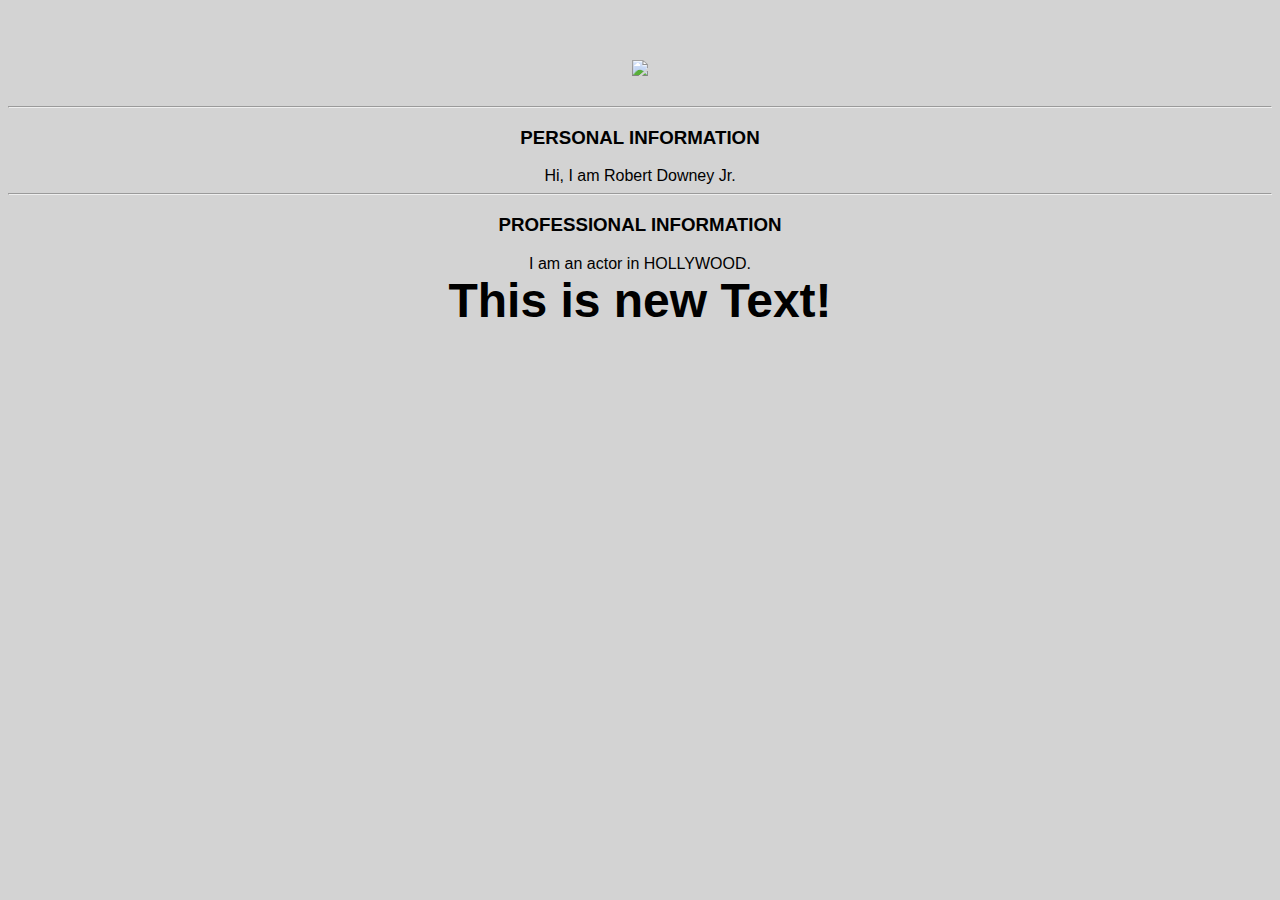
==== ui/index.html @ ab50be09 "[imad-console] Updates ui/index.html" ====
<!doctype html>
<html>
    <head>
        <link href="/ui/style.css" rel="stylesheet" />
    </head>
    <body>
        <div class="containor">
            <div>
                <img id='madi' src="https://lh4.googleusercontent.com/-CDrAtF3JqtU/AAAAAAAAAAI/AAAAAAAALD0/CGnusCA3V0c/s0-c-k-no-ns/photo.jpg" class="img-medium"/>
            </div>
            <br>
            <hr/>
            <h3>PERSONAL INFORMATION</h3>
            <div>
                Hi, I am Robert Downey Jr. 
            </div>
            <hr/>
            <h3>PROFESSIONAL INFORMATION</h3>
            <div>
                I am an actor in HOLLYWOOD.
            </div>
            <div id='maintext' class="center text-big bold">
                Hi! I am anuj and this is my first webapp.
                <h4>A new Heading</h4>
                This one is Awesome Webapp.....
            </div>
        </div>
        <script type="text/javascript" src="/ui/main.js">
        </script>
    </body>
</html>
---- ui/style.css ----
body {
    font-family: sans-serif;
    background-color: lightgrey;
    margin-top: 60px;
    text-align: center;
    
}

.text-big {
    font-size: 300%;
}

.bold {
    font-weight: bold;
}

.img-medium {
    height: 200px;
}

.container{
    max-width:800px;
    margin : 0 auto;
    color : #4a4a4a;
    font-family:sans-sarif;
    padding-left : 20px;
    padding-right : 20px;
}
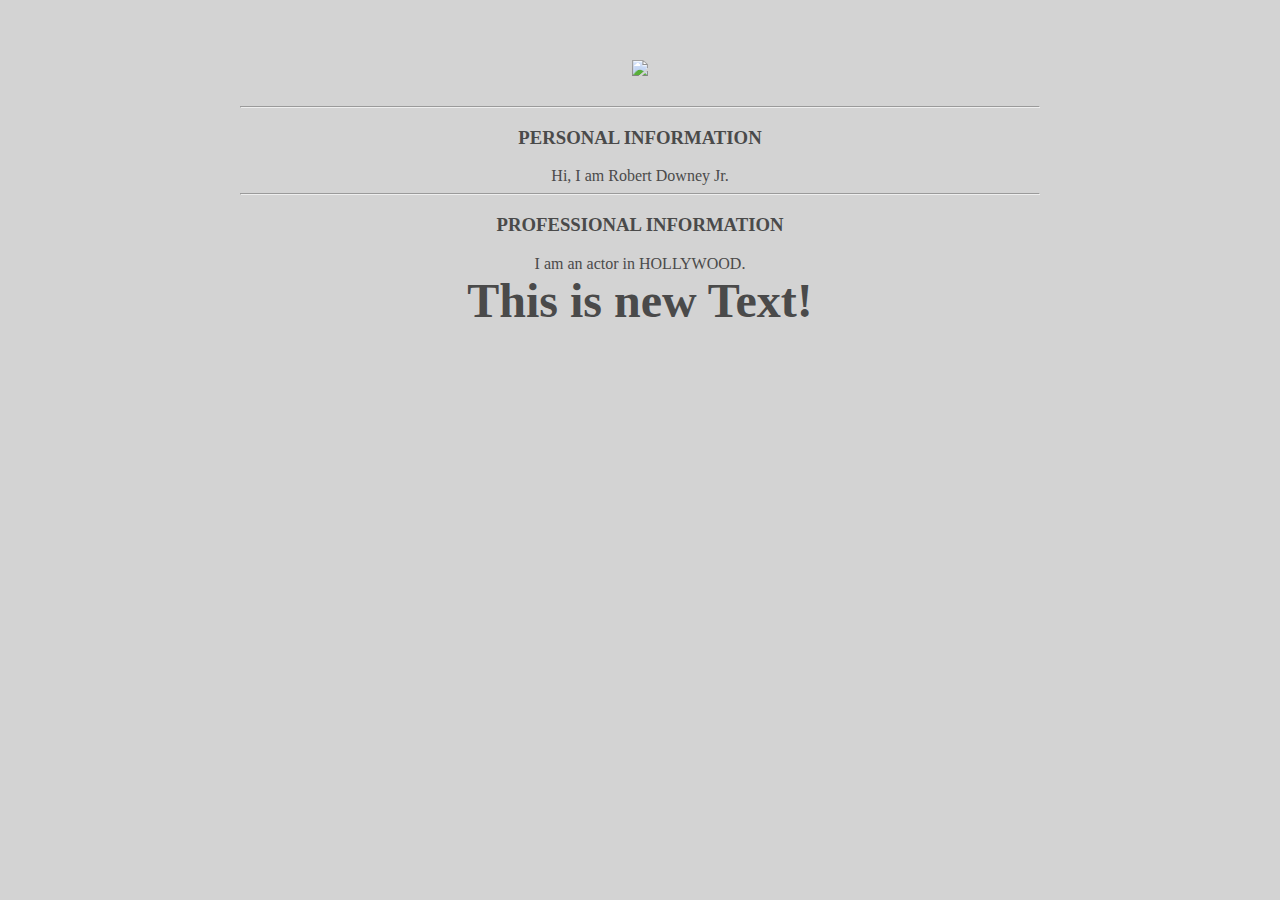
==== commit 3ae30a2f: "[imad-console] Updates ui/index.html" ====
--- a/ui/index.html
+++ b/ui/index.html
@@ -4,7 +4,7 @@
         <link href="/ui/style.css" rel="stylesheet" />
     </head>
     <body>
-        <div class="containor">
+        <div class="container">
             <div>
                 <img id='madi' src="https://lh4.googleusercontent.com/-CDrAtF3JqtU/AAAAAAAAAAI/AAAAAAAALD0/CGnusCA3V0c/s0-c-k-no-ns/photo.jpg" class="img-medium"/>
             </div>
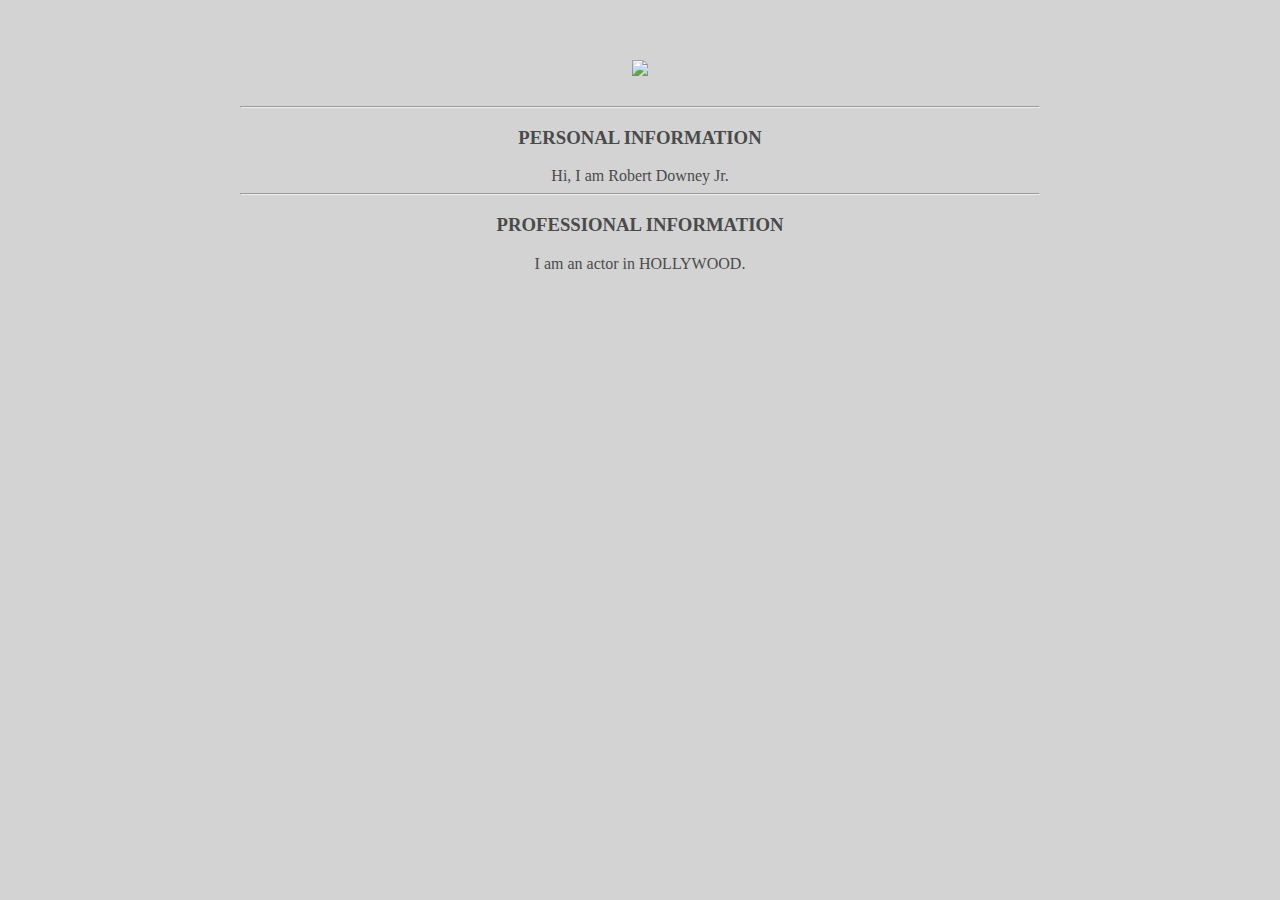
==== commit ac1a2ce3: "[imad-console] Updates ui/index.html" ====
--- a/ui/index.html
+++ b/ui/index.html
@@ -5,7 +5,7 @@
     </head>
     <body>
         <div class="container">
-            <div>
+            <div class="center">
                 <img id='madi' src="https://lh4.googleusercontent.com/-CDrAtF3JqtU/AAAAAAAAAAI/AAAAAAAALD0/CGnusCA3V0c/s0-c-k-no-ns/photo.jpg" class="img-medium"/>
             </div>
             <br>
@@ -19,11 +19,6 @@
             <div>
                 I am an actor in HOLLYWOOD.
             </div>
-            <div id='maintext' class="center text-big bold">
-                Hi! I am anuj and this is my first webapp.
-                <h4>A new Heading</h4>
-                This one is Awesome Webapp.....
-            </div>
         </div>
         <script type="text/javascript" src="/ui/main.js">
         </script>
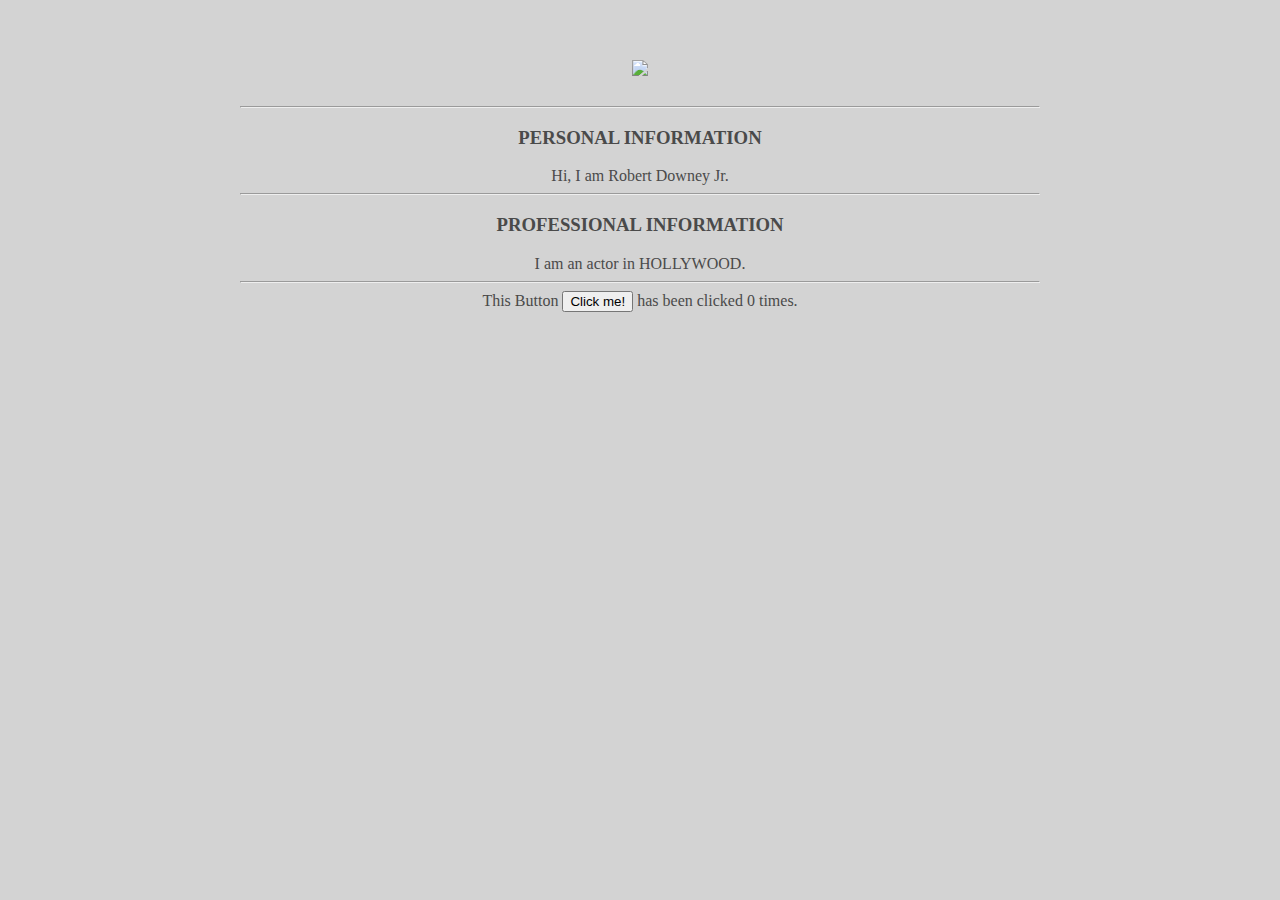
==== commit dce618f9: "[imad-console] Updates ui/index.html" ====
--- a/ui/index.html
+++ b/ui/index.html
@@ -5,7 +5,7 @@
     </head>
     <body>
         <div class="container">
-            <div class="center">
+            <div>
                 <img id='madi' src="https://lh4.googleusercontent.com/-CDrAtF3JqtU/AAAAAAAAAAI/AAAAAAAALD0/CGnusCA3V0c/s0-c-k-no-ns/photo.jpg" class="img-medium"/>
             </div>
             <br>
@@ -19,6 +19,10 @@
             <div>
                 I am an actor in HOLLYWOOD.
             </div>
+            <hr/>
+            <div class = "footer">
+                This Button <button id="counter" >Click me!</button> has been clicked <span id="count">0</span> times.
+            </div>
         </div>
         <script type="text/javascript" src="/ui/main.js">
         </script>
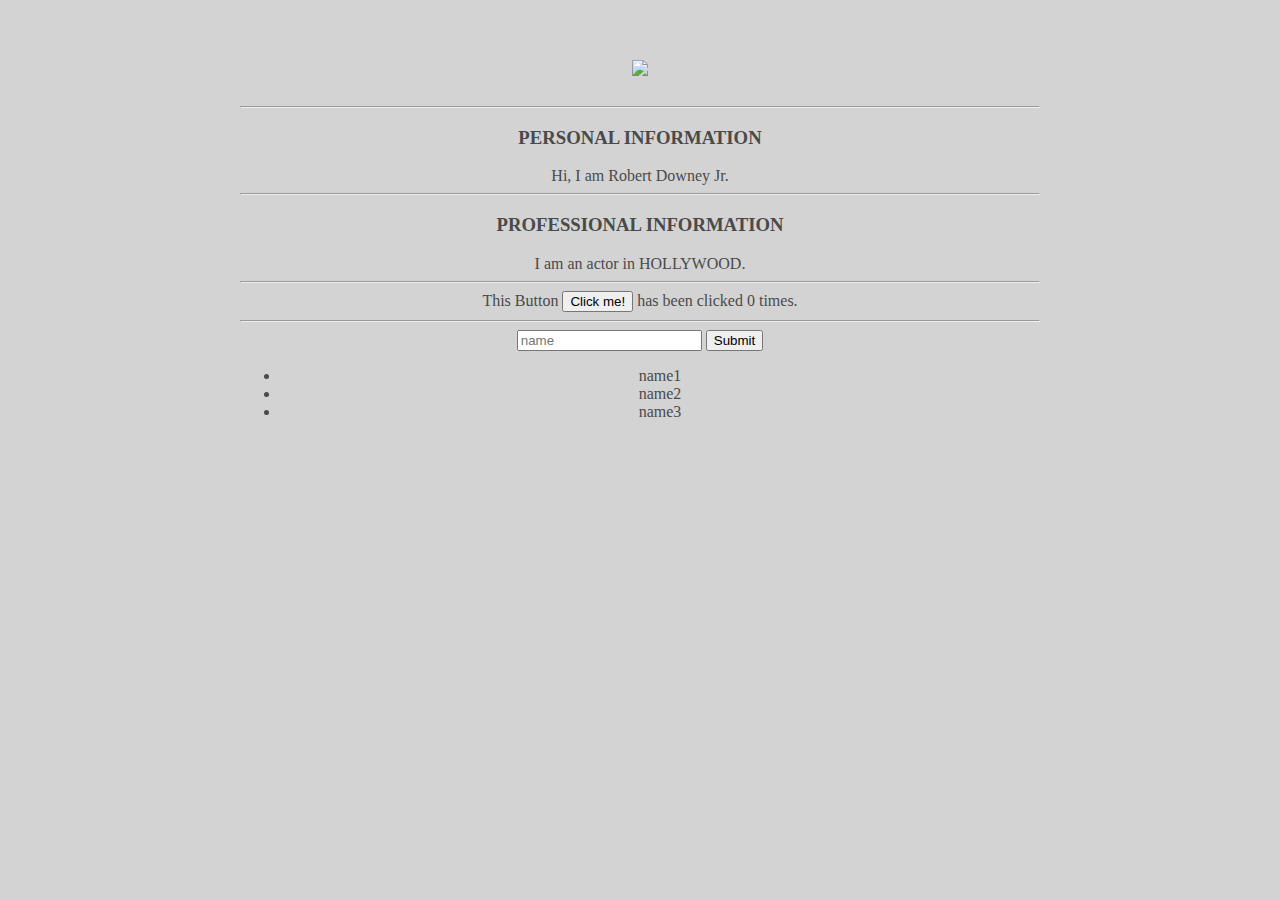
==== commit f140159e: "[imad-console] Updates ui/index.html" ====
--- a/ui/index.html
+++ b/ui/index.html
@@ -22,6 +22,14 @@
             <hr/>
             <div class = "footer">
                 This Button <button id="counter" >Click me!</button> has been clicked <span id="count">0</span> times.
+                <hr/>
+                <input type="text" id="name" placeholder="name"></input>
+                <input type="submit" value="Submit"></input>
+                <ul>
+                    <li>name1</li>
+                    <li>name2</li>
+                    <li>name3</li>
+                </ul>
             </div>
         </div>
         <script type="text/javascript" src="/ui/main.js">
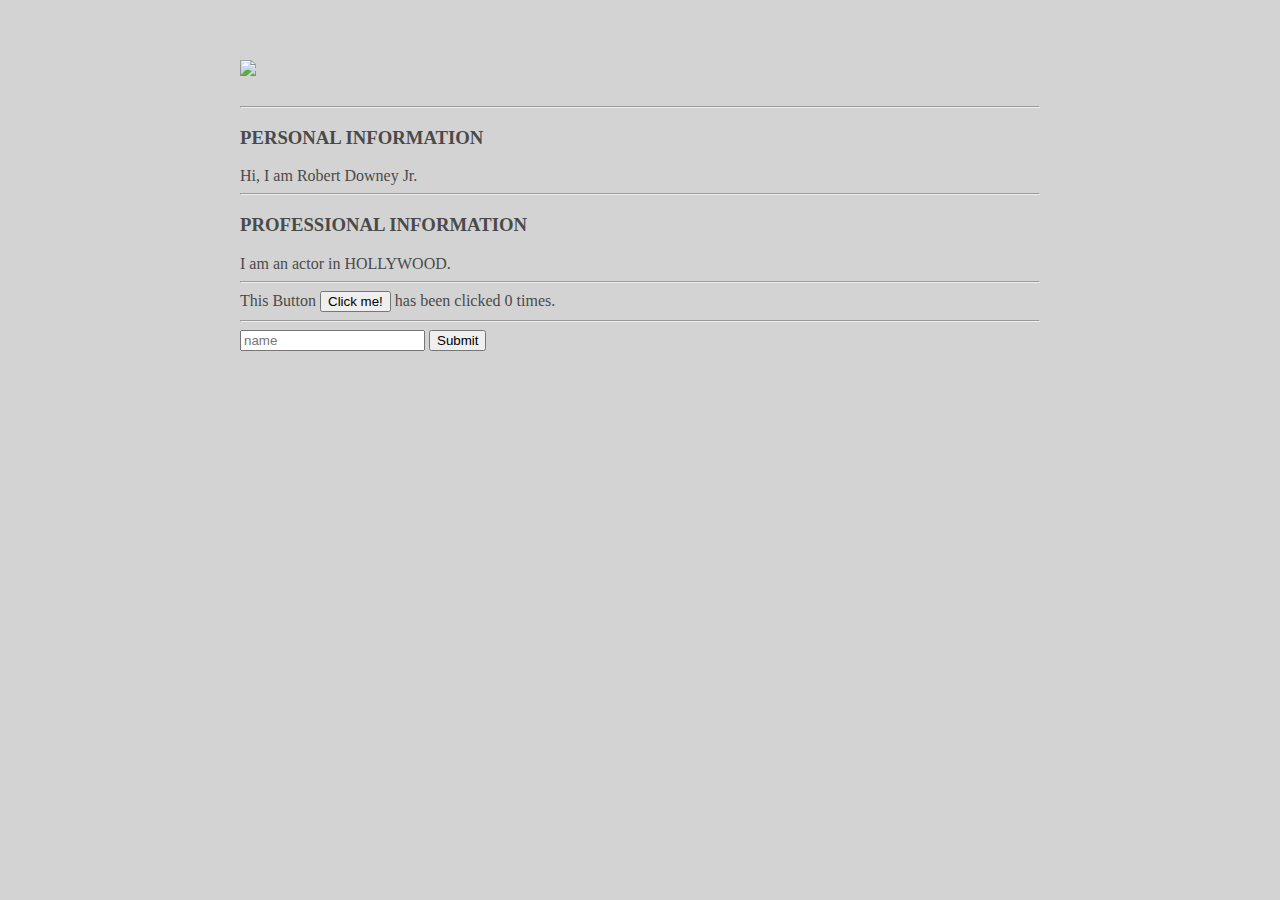
==== commit 519f5f6d: "[imad-console] Updates ui/index.html" ====
--- a/ui/index.html
+++ b/ui/index.html
@@ -24,11 +24,8 @@
                 This Button <button id="counter" >Click me!</button> has been clicked <span id="count">0</span> times.
                 <hr/>
                 <input type="text" id="name" placeholder="name"></input>
-                <input type="submit" value="Submit"></input>
-                <ul>
-                    <li>name1</li>
-                    <li>name2</li>
-                    <li>name3</li>
+                <input id="submit_btn" type="submit" value="Submit"></input>
+                <ul id='namelist'>
                 </ul>
             </div>
         </div>
--- a/ui/style.css
+++ b/ui/style.css
@@ -2,7 +2,6 @@
     font-family: sans-serif;
     background-color: lightgrey;
     margin-top: 60px;
-    text-align: center;
     
 }
 
